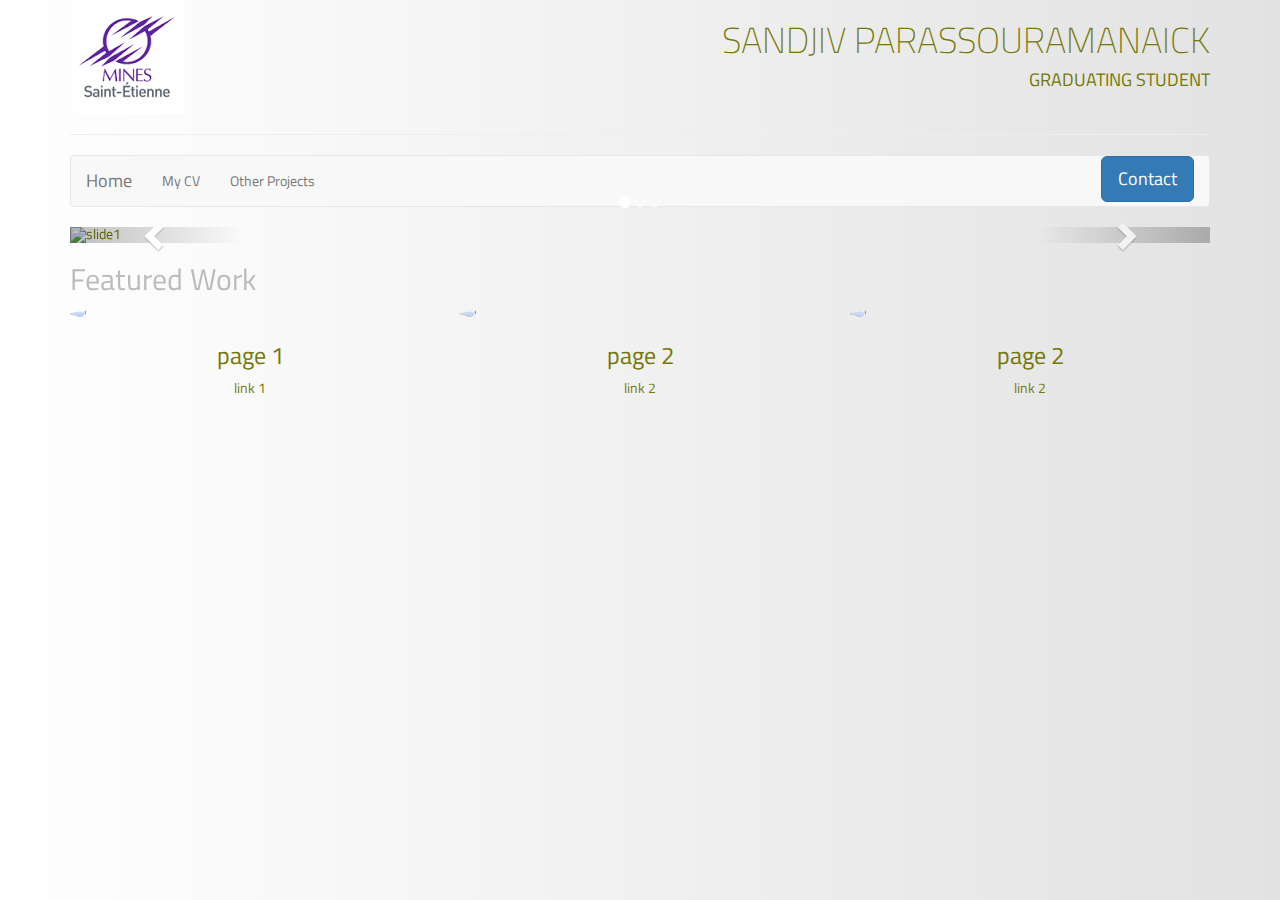
==== framework/index.html @ 6eab6c2f "version1.0" ====
<!DOCTYPE html>
<html lang ="en">
<head>
  <meta charset="utf-8">
  <meta name="viewport" content="width=device-width, initial-scale=1">
  <title>My Portfolio</title>
  <script type="text/javascript" src="js/jquery-1.11.3.min.js"></script>
  <script type="text/javascript" src="js/bootstrap.min.js"></script>
  <link rel="stylesheet" href="css/bootstrap.css">
  <link rel="stylesheet" href="css/style.css">
  <link href='https://fonts.googleapis.com/css?family=Titillium+Web:200,300' rel='stylesheet' type='text/css'>
</head>
<body>
  <div class="container">
    <div class="row">
      <div class="col-md-6">
        <img src="img/saintetienne.png" alt="logo école">
      </div>
      <div class="col-md-6 text-right text-uppercase">
        <h1 class ="text-thin">sandjiv PARASSOURAMANAICK</h1>
        <h4>graduating student</h4>
      </div>
    </div>
    <div class="row">
      <div class="col-md-12">
        <hr>
      </div>
    </div>

    <nav class="navbar navbar-default">
      <div class="container-fluid">
        <!-- Brand and toggle get grouped for better mobile display -->
        <div class="navbar-header">
          <button type="button" class="navbar-toggle collapsed" data-toggle="collapse" data-target="#bs-example-navbar-collapse-1" aria-expanded="false">
            <span class="sr-only">Toggle navigation</span>
            <span class="icon-bar"></span>
            <span class="icon-bar"></span>
            <span class="icon-bar"></span>
          </button>
          <a class="navbar-brand" href="index.html">Home</a>
        </div>

        <!-- Collect the nav links, forms, and other content for toggling -->
        <div class="collapse navbar-collapse" id="bs-example-navbar-collapse-1">
          <ul class="nav navbar-nav">
            <li><a href="Cv.html">My CV <span class="sr-only">(current)</span></a></li>
            <li><a href="projectGrid.html">Other Projects </a></li>
          </ul>
          <ul class="nav navbar-nav navbar-right">
            <li class="text-center"><button type="button" class="btn btn-primary btn-lg" data-toggle="modal" data-target="#Contact">Contact</button></li>
          </ul>
        </div><!-- /.navbar-collapse -->
      </div><!-- /.container-fluid -->
    </nav>


    <div class="row">
      <div class="col-md-12">

        <div id="carousel-example-generic" class="carousel slide" data-ride="carousel">
          <!-- Indicators -->
          <ol class="carousel-indicators">
            <li data-target="#carousel-example-generic" data-slide-to="0" class="active"></li>
            <li data-target="#carousel-example-generic" data-slide-to="1"></li>
            <li data-target="#carousel-example-generic" data-slide-to="2"></li>
          </ol>

          <!-- Wrapper for slides -->
          <div class="carousel-inner" role="listbox">
            <div class="item active">
              <img src="img/photoSGC.jpg" alt="slide1">
              <div class="carousel-caption">
                <h4> Mon école</h4>
                <p>
                  Le cycle ISMIN est une branche spécialisée en informatique et microélectronique des Mines de Saint Etienne
                </p>
              </div>
            </div>
            <div class="item">
              <img src="img/juniorEntreprise.jpg" alt="slide 2">
              <div class="carousel-caption">
                <h4>La junior-Entreprise</h4>
                <p>
                  La Junior Entreprise de l'école est une association qui m'a permis d'apprendre à gérer une équipe, un budget et des clients.
                </p>
              </div>
            </div>
            <div class="item">
              <img src="img/logosPME.png" alt="slide 3">
              <div  style="color:black" class="carousel-caption">
                <h4> Mon experience</h4>
                <p>
                  Les petites entreprises sont un milieu ou j'ai déjà évolué et que j'apprécie
                </p>
              </div>
            </div>
          </div>

          <!-- Controls -->
          <a class="left carousel-control" href="#carousel-example-generic" role="button" data-slide="prev">
            <span class="glyphicon glyphicon-chevron-left" aria-hidden="true"></span>
            <span class="sr-only">Previous</span>
          </a>
          <a class="right carousel-control" href="#carousel-example-generic" role="button" data-slide="next">
            <span class="glyphicon glyphicon-chevron-right" aria-hidden="true"></span>
            <span class="sr-only">Next</span>
          </a>
        </div>


      </div>
    </div>
    <div class="row">
      <div class="col-md-12">
        <h2 class="text-muted">Featured Work</h2>
      </div>
    </div>
    <div class="row text-center">
      <div class="col-md-4">
        <a  data-target"#projectOne" data-toggle="modal"> <img class="img-responsive img-circle" src="http://placekitten.com/640/400"> </a>
        <h3>page 1</h3>
        <p> link 1 </p>
      </div>
      <div class="col-md-4">
        <img class="img-responsive img-circle" src="http://placekitten.com/640/400"data-toggle="modal" data-target"#project2">
        <h3>page 2</h3>
        <p> link 2 </p>
      </div>
      <div class="col-md-4">
        <img class="img-responsive img-circle" src="http://placekitten.com/640/400"data-toggle="modal" data-target"#project3">
        <h3>page 2</h3>
        <p> link 2</p>
      </div>
    </div>
  </div>

  <!-- Modal -->
  <div class="modal fade" id="Contact" tabindex="-1" role="dialog" aria-labelledby="first" aria-hidden="true">
    <div class="modal-dialog">
      <div class="modal-content">
        <div class="modal-header">
          <h4 class="modal-title" id="first">Contact Me</h4>
        </div>
        <div class="modal-body">
          <form action="mailto:sandjiv.parassou@gmail.com" method="post" name="contact">
            Pseudo:
            <input name="votre nom"><p>
              Votre message:<br>
              <textarea name="message" rows="2" cols="30"></textarea><p>
                <input type="submit" value="envoyer"></form>
              </div>
              <div class="modal-footer">
                <button type="button" class="btn btn-default" data-dismiss="modal">Close</button>
              </div>
            </div>
          </div>
        </div>

        <div class="modal fade" id="project2" tabindex="-1" role="dialog" aria-labelledby="second" aria-hidden="true">
          <div class="modal-dialog">
            <div class="modal-content">
              <div class="modal-header">
                <h4 class="modal-title" id="second">Favorite second App Page</h4>
              </div>
              <div class="modal-body">
                <img class="img-responsive" src="http://placekitten.com/640/400">
                This was my first project in this class. I learned a lot about HTML and CSS.
              </div>
              <div class="modal-footer">
                <button type="button" class="btn btn-default" data-dismiss="modal">Close</button>
              </div>
            </div>
          </div>
        </div>

        <div class="modal fade" id="project3" tabindex="-1" role="dialog" aria-labelledby="third" aria-hidden="true">
          <div class="modal-dialog">
            <div class="modal-content">
              <div class="modal-header">
                <h4 class="modal-title" id="third">Favorite third App Page</h4>
              </div>
              <div class="modal-body">
                <img class="img-responsive" src="http://placekitten.com/640/400">
                This was my first project in this class. I learned a lot about HTML and CSS.
              </div>
              <div class="modal-footer">
                <button type="button" class="btn btn-default" data-dismiss="modal">Close</button>
              </div>
            </div>
          </div>
        </div>

      </body>
      </html>
---- framework/css/style.css ----
body{
  font-family: 'Titillium Web', sans-serif;
  background-image: linear-gradient(to right, white, rgb(226, 226, 226));
  color: #747704;
  font-size: 300;
}

.text-muted{
  color: #BCBBBB
}

.progress-bar-orblue1 {
      background-color: blue !important;
}

.progress-bar-orblue2 {
      background-color:  rgb(0, 161, 251)!important;
}

.progress-bar-orblue3 {
      background-color: rgb(0, 224, 255) !important;
}

.progress-bar-orblue4 {
      background-color: rgb(0, 255, 179) !important;
}

.progress-bar-orblue5 {
      background-color: rgb(0, 255, 117) !important;
}

.progress-bar-orblue6 {
      background-color: rgb(89, 255, 0) !important;
}

.progress-bar-orblue7 {
      background-color:  rgb(120, 255, 0)!important;
}

.progress-bar-orblue8 {
      background-color: rgb(205, 255, 0) !important;
}

.progress-bar-orblue9 {
      background-color: rgb(235, 255, 0) !important;
}

.progress-bar-orblue10 {
      background-color: rgb(255, 222, 0) !important;
}

.progress-bar-orblue11 {
      background-color: rgb(255, 207, 0) !important;
}

.progress-bar-orblue12 {
      background-color: rgb(255, 145, 0) !important;
}

.progress-bar-orblue13 {
      background-color: rgb(255, 130, 0) !important;
}

.progress-bar-orblue14 {
      background-color: rgb(255, 92, 0) !important;
}
.progress-bar-orblue15 {
      background-color: rgb(255, 92, 0) !important;
}

.text-thin{
  font-weight: 100;
}
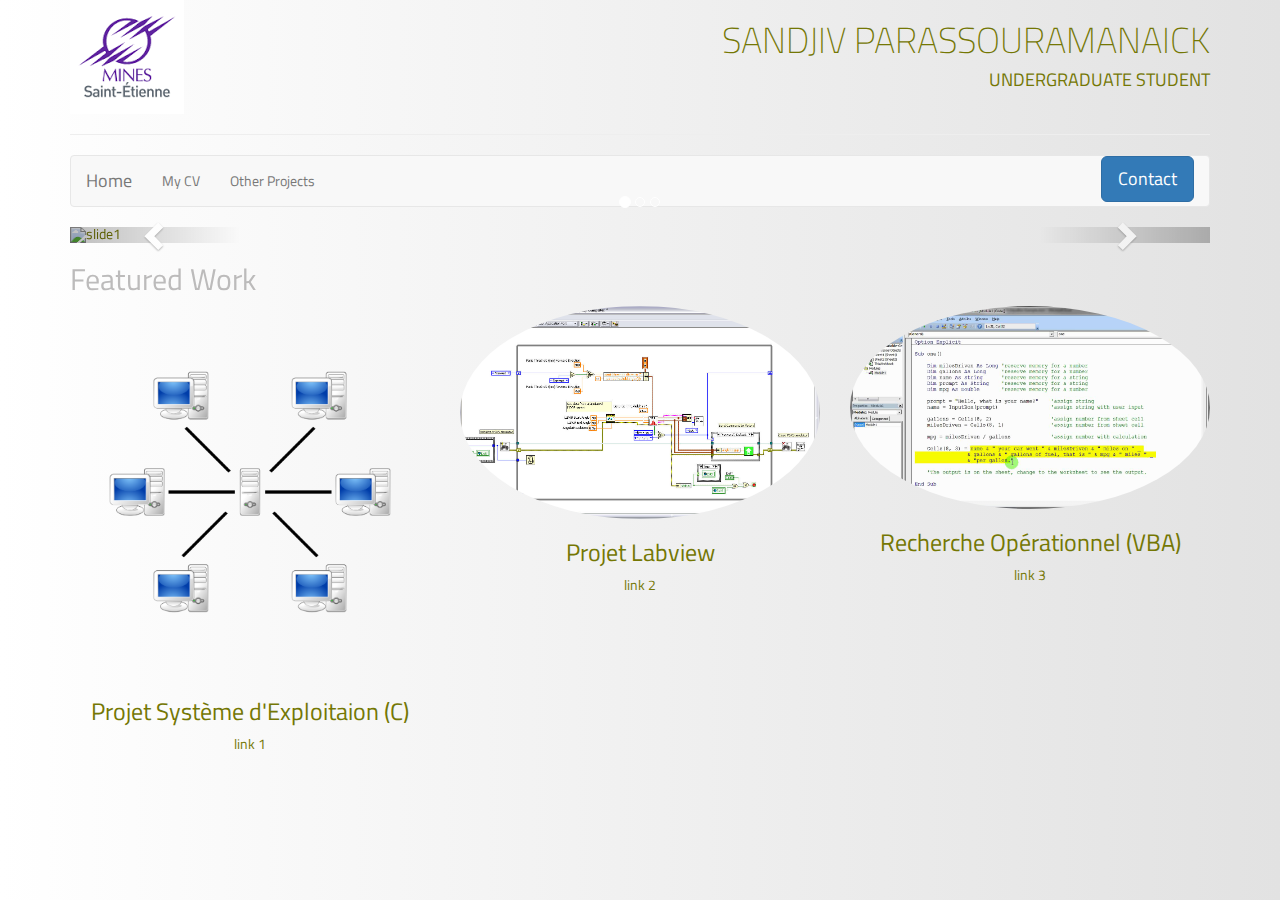
==== commit 19bb45ad: "style" ====
--- a/framework/index.html
+++ b/framework/index.html
@@ -18,7 +18,7 @@
       </div>
       <div class="col-md-6 text-right text-uppercase">
         <h1 class ="text-thin">sandjiv PARASSOURAMANAICK</h1>
-        <h4>graduating student</h4>
+        <h4>undergraduate student</h4>
       </div>
     </div>
     <div class="row">
@@ -117,19 +117,19 @@
     </div>
     <div class="row text-center">
       <div class="col-md-4">
-        <a  data-target"#projectOne" data-toggle="modal"> <img class="img-responsive img-circle" src="http://placekitten.com/640/400"> </a>
-        <h3>page 1</h3>
+          <img class="img-responsive img-circle" src="img/imagePSE.png">
+        <h3>Projet Système d'Exploitaion (C)</h3>
         <p> link 1 </p>
       </div>
       <div class="col-md-4">
-        <img class="img-responsive img-circle" src="http://placekitten.com/640/400"data-toggle="modal" data-target"#project2">
-        <h3>page 2</h3>
+        <img class="img-responsive img-circle" src="img/imageLabview.jpg"data-toggle="modal" data-target"#project2">
+        <h3>Projet Labview</h3>
         <p> link 2 </p>
       </div>
       <div class="col-md-4">
-        <img class="img-responsive img-circle" src="http://placekitten.com/640/400"data-toggle="modal" data-target"#project3">
-        <h3>page 2</h3>
-        <p> link 2</p>
+        <img class="img-responsive img-circle" src="img/imageVBA.jpg"data-toggle="modal" data-target"#project3">
+        <h3>Recherche Opérationnel (VBA)</h3>
+        <p> link 3</p>
       </div>
     </div>
   </div>
@@ -155,40 +155,5 @@
             </div>
           </div>
         </div>
-
-        <div class="modal fade" id="project2" tabindex="-1" role="dialog" aria-labelledby="second" aria-hidden="true">
-          <div class="modal-dialog">
-            <div class="modal-content">
-              <div class="modal-header">
-                <h4 class="modal-title" id="second">Favorite second App Page</h4>
-              </div>
-              <div class="modal-body">
-                <img class="img-responsive" src="http://placekitten.com/640/400">
-                This was my first project in this class. I learned a lot about HTML and CSS.
-              </div>
-              <div class="modal-footer">
-                <button type="button" class="btn btn-default" data-dismiss="modal">Close</button>
-              </div>
-            </div>
-          </div>
-        </div>
-
-        <div class="modal fade" id="project3" tabindex="-1" role="dialog" aria-labelledby="third" aria-hidden="true">
-          <div class="modal-dialog">
-            <div class="modal-content">
-              <div class="modal-header">
-                <h4 class="modal-title" id="third">Favorite third App Page</h4>
-              </div>
-              <div class="modal-body">
-                <img class="img-responsive" src="http://placekitten.com/640/400">
-                This was my first project in this class. I learned a lot about HTML and CSS.
-              </div>
-              <div class="modal-footer">
-                <button type="button" class="btn btn-default" data-dismiss="modal">Close</button>
-              </div>
-            </div>
-          </div>
-        </div>
-
       </body>
       </html>
--- a/framework/css/style.css
+++ b/framework/css/style.css
@@ -8,6 +8,11 @@
 
 .text-muted{
   color: #BCBBBB
+}
+
+.title{
+color: rgb(237, 56, 56);
+font-weight: bold; 
 }
 
 .progress-bar-orblue1 {
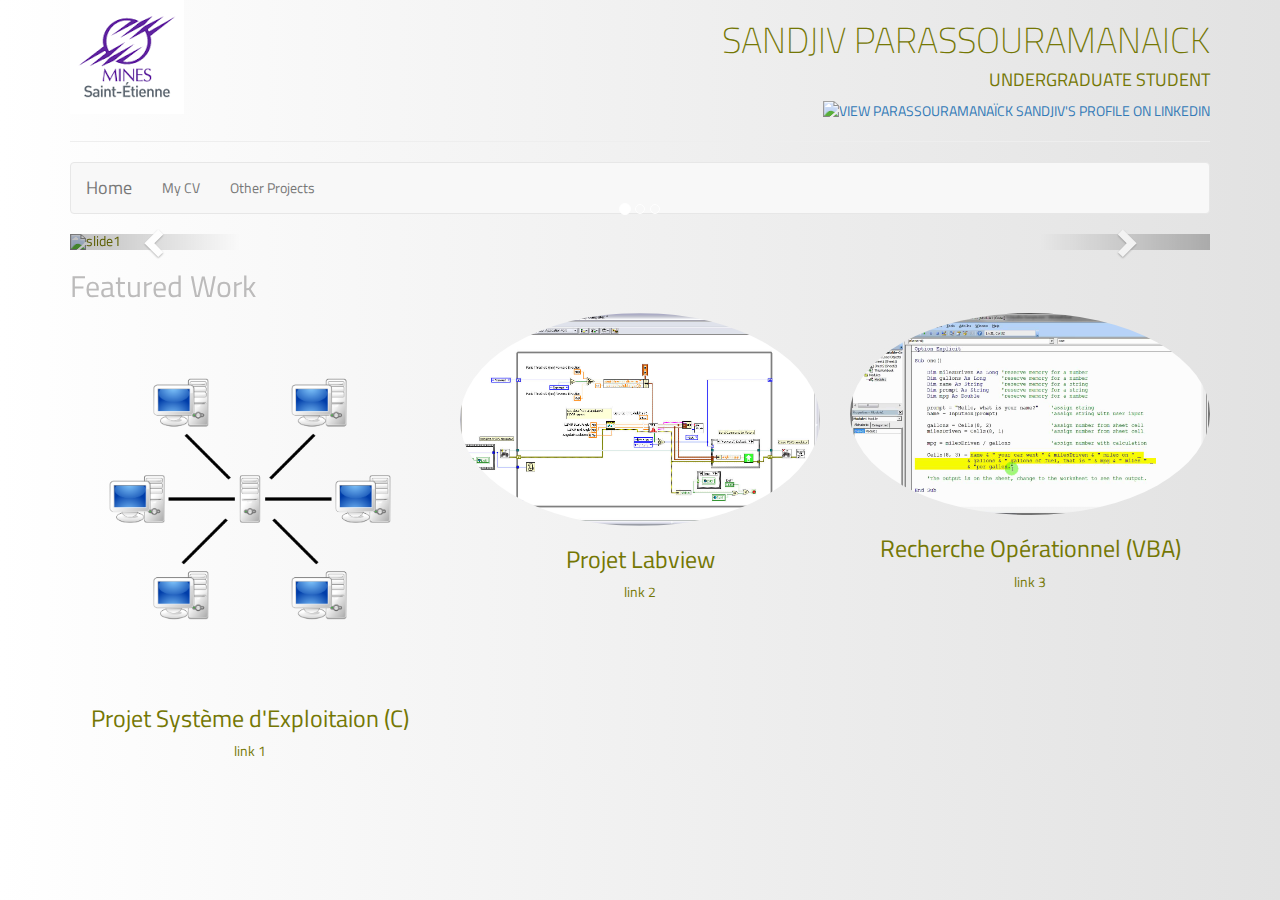
==== commit 40344867: "mostly bugs" ====
--- a/framework/index.html
+++ b/framework/index.html
@@ -19,6 +19,9 @@
       <div class="col-md-6 text-right text-uppercase">
         <h1 class ="text-thin">sandjiv PARASSOURAMANAICK</h1>
         <h4>undergraduate student</h4>
+        <a href="https://fr.linkedin.com/pub/parassouramana%C3%AFck-sandjiv/90/644/b5a" target="_blank">
+          <img src="https://static.licdn.com/scds/common/u/img/webpromo/btn_myprofile_160x33.png" width="160" height="33" border="0" alt="View PARASSOURAMANAÏCK Sandjiv's profile on LinkedIn">
+    </a>
       </div>
     </div>
     <div class="row">
@@ -47,7 +50,9 @@
             <li><a href="projectGrid.html">Other Projects </a></li>
           </ul>
           <ul class="nav navbar-nav navbar-right">
+            <!-- Contact button
             <li class="text-center"><button type="button" class="btn btn-primary btn-lg" data-toggle="modal" data-target="#Contact">Contact</button></li>
+            -->
           </ul>
         </div><!-- /.navbar-collapse -->
       </div><!-- /.container-fluid -->
@@ -134,7 +139,7 @@
     </div>
   </div>
 
-  <!-- Modal -->
+  <!-- Contact Button-->
   <div class="modal fade" id="Contact" tabindex="-1" role="dialog" aria-labelledby="first" aria-hidden="true">
     <div class="modal-dialog">
       <div class="modal-content">
@@ -155,5 +160,7 @@
             </div>
           </div>
         </div>
+
+
       </body>
       </html>
--- a/framework/css/style.css
+++ b/framework/css/style.css
@@ -10,10 +10,15 @@
   color: #BCBBBB
 }
 
+.paragraph{
+  color: black;
+}
+
 .title{
 color: rgb(237, 56, 56);
-font-weight: bold; 
+font-weight: bold;
 }
+
 
 .progress-bar-orblue1 {
       background-color: blue !important;
